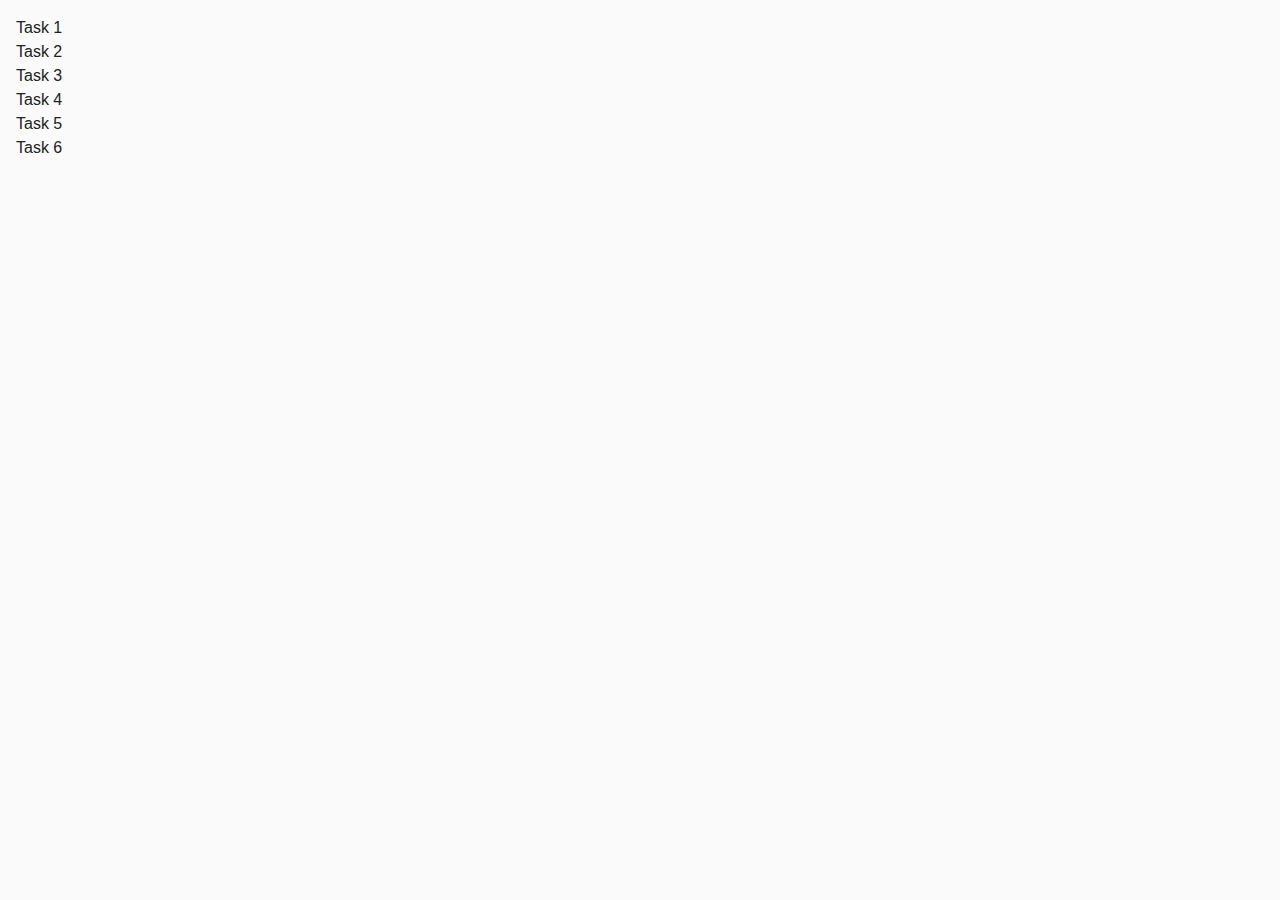
==== index.html @ ddd94025 "task 1" ====
<!DOCTYPE html>
<html lang="en">
  <head>
    <meta charset="UTF-8" />
    <meta http-equiv="X-UA-Compatible" content="IE=edge" />
    <meta name="viewport" content="width=device-width, initial-scale=1.0" />
    <title>Homework 7</title>
    <link rel="stylesheet" href="./css/common.css" />
    <link rel="stylesheet" href="./css/task-1.css">
  </head>
  <body>
    <ul>
      <li><a href="./task-1.html">Task 1</a></li>
      <li><a href="./task-2.html">Task 2</a></li>
      <li><a href="./task-3.html">Task 3</a></li>
      <li><a href="./task-4.html">Task 4</a></li>
      <li><a href="./task-5.html">Task 5</a></li>
      <li><a href="./task-6.html">Task 6</a></li>
    </ul>
  </body>
</html>
---- css/common.css ----
* {
  box-sizing: border-box;
}

body {
  margin: 16px;
  font-family: -apple-system, BlinkMacSystemFont, 'Segoe UI', Roboto, Oxygen,
    Ubuntu, Cantarell, 'Open Sans', 'Helvetica Neue', sans-serif;
  -webkit-font-smoothing: antialiased;
  -moz-osx-font-smoothing: grayscale;
  background-color: #fafafa;
  color: #212121;
  line-height: 1.5;
}
ul, ol {
  list-style: none;
  padding: 0;
  margin: 0;
}
a {
  color: inherit;
  text-decoration: none;
}
---- css/task-1.css ----
.item {border-radius: 8px;
padding: 16px;
width: 392px;
height: 264px;
background: #f6f6fe;}
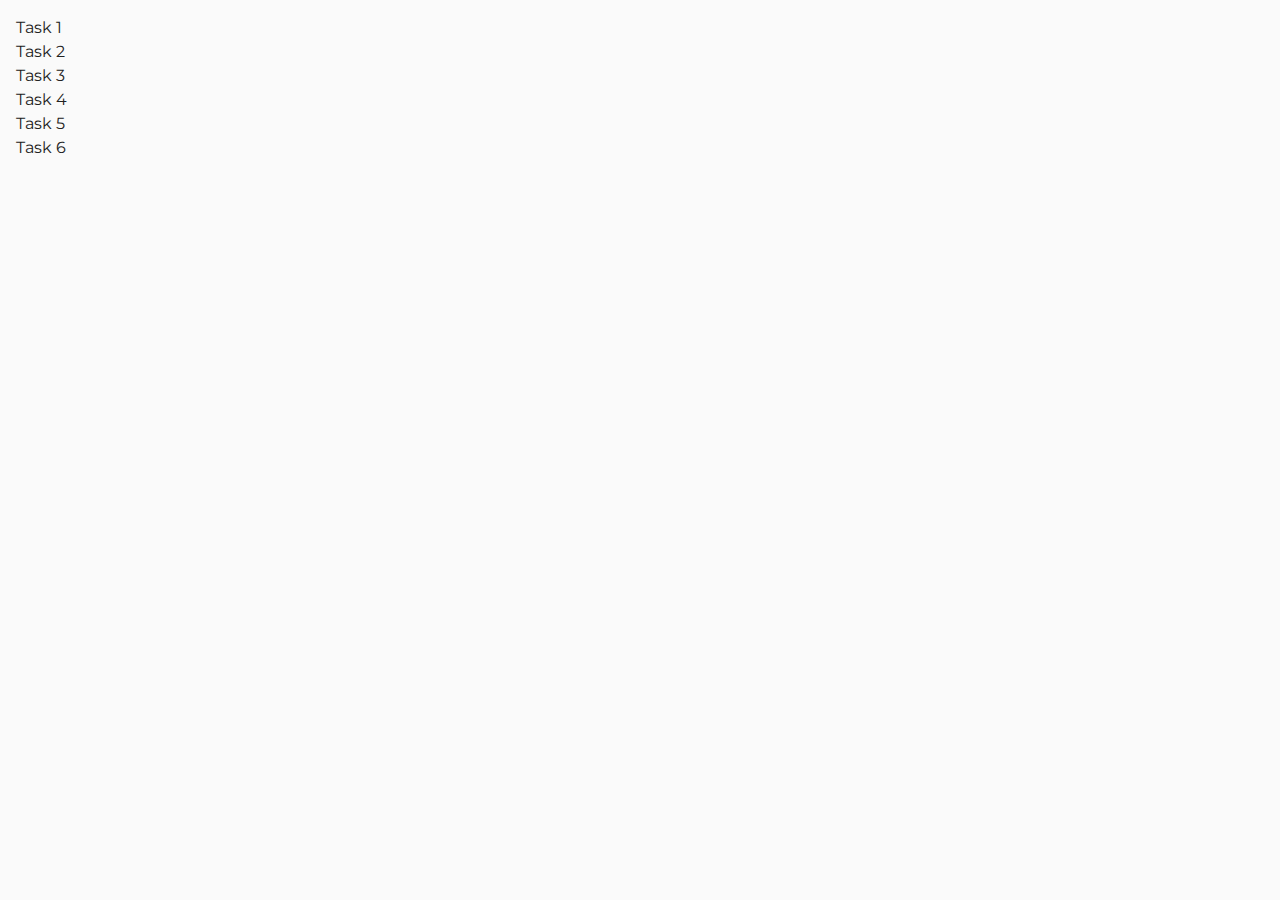
==== commit bad0259d: "completed" ====
--- a/index.html
+++ b/index.html
@@ -6,7 +6,10 @@
     <meta name="viewport" content="width=device-width, initial-scale=1.0" />
     <title>Homework 7</title>
     <link rel="stylesheet" href="./css/common.css" />
-    <link rel="stylesheet" href="./css/task-1.css">
+    <link rel="preconnect" href="https://fonts.googleapis.com">
+<link rel="preconnect" href="https://fonts.gstatic.com" crossorigin>
+<link href="https://fonts.googleapis.com/css2?family=Montserrat:ital,wght@0,100..900;1,100..900&display=swap" rel="stylesheet">
+  
   </head>
   <body>
     <ul>
--- a/css/common.css
+++ b/css/common.css
@@ -1,13 +1,11 @@
 * {
-  box-sizing: border-box;
+ box-sizing: border-box;
+
 }
 
 body {
+  font-family: 'Montserrat', sans-serif;
   margin: 16px;
-  font-family: -apple-system, BlinkMacSystemFont, 'Segoe UI', Roboto, Oxygen,
-    Ubuntu, Cantarell, 'Open Sans', 'Helvetica Neue', sans-serif;
-  -webkit-font-smoothing: antialiased;
-  -moz-osx-font-smoothing: grayscale;
   background-color: #fafafa;
   color: #212121;
   line-height: 1.5;
@@ -21,5 +19,218 @@
   color: inherit;
   text-decoration: none;
 }
-
-
+img{
+  display: block;
+  max-width: 100%;
+}
+
+/* Task 1*/
+li.item {
+ 
+  border-radius: 8px;
+  padding: 16px;
+  width: 392px;
+
+  background: #f6f6fe;
+border: none;
+margin-bottom: 24px;}
+  
+
+  h2{
+
+font-weight: 600;
+font-size: 24px;
+line-height: 1.33333;
+letter-spacing: 0.04em;
+color: #2e2f42;
+  }
+
+  .item ul li{
+font-weight: 400;
+font-size: 16px;
+line-height: 1.5;
+letter-spacing: 0.04em;
+color: #2e2f42;
+
+border: 1px solid #808080;
+border-radius: 4px;
+
+height: 40px;
+margin-bottom: 8px;
+padding-left: 16px;
+padding-top: 8px;
+padding-bottom: 8px;
+  }
+
+  /*Task 2*/
+.gallery{
+  display: flex;
+  flex-wrap: wrap;
+  row-gap:48px;
+  align-content: center;
+  justify-content: center;
+  
+}
+
+.gallery-image{
+width: calc((100% - 24px*2)/3);
+
+}
+
+.gallery-image img {
+  object-fit: cover;
+  max-width: 360px ;
+height: 300px;
+}
+
+/*Task 3*/
+#name-input{
+  font-family: "Montserrat", sans-serif;
+font-weight: 400;
+font-size: 16px;
+line-height: 1.5;
+letter-spacing: 0.04em;
+color: #2e2f42;
+width: 360px;
+height: 40px;
+padding: 8px 16px;
+margin-bottom: 16px;
+
+}
+
+h1 {
+  font-family: "Montserrat", sans-serif;
+font-weight: 600;
+font-size: 24px;
+line-height: 1.33333;
+letter-spacing: 0.04em;
+color: #2e2f42;
+margin:0;
+}
+
+/*Task 4 */
+
+label {
+  font-family: "Montserrat", sans-serif;
+font-weight: 400;
+font-size: 16px;
+line-height: 1.5;
+letter-spacing: 0.04em;
+color: #2e2f42;
+margin-bottom: 8px;
+display: flex;
+flex-direction: column;
+
+}
+
+input {
+  border: 1px solid #808080;
+border-radius: 4px;
+width: 360px;
+height: 40px;
+margin-top: 8px;
+}
+
+form {
+  display: flex;
+  flex-direction: column;
+}
+button{
+border-radius: 8px;
+padding: 8px 16px;
+width: 86px;
+height: 40px;
+font-family: "Montserrat", sans-serif;
+font-weight: 500;
+font-size: 16px;
+line-height: 1.5;
+letter-spacing: 0.04em;
+color: #fff;
+border: none;
+}
+
+.login-form button[type="submit"]{
+  background: #4e75ff;
+}
+.login-form button[type="submit"]:hover, .login-form button[type="submit"]:focus{
+  background: #6c8cff;
+ 
+}
+
+/*Task 5*/
+.change-color{
+  border-radius: 8px;
+padding: 8px 16px;
+width: 148px;
+height: 40px;
+font-family: "Montserrat", sans-serif;
+font-weight: 500;
+font-size: 16px;
+line-height: 1.5;
+letter-spacing: 0.04em;
+color: #fff;
+background: #4e75ff;
+}
+.change-color:hover, .change-color:focus{
+  background: #6c8cff;
+}
+
+p{
+  font-family: "Montserrat", sans-serif;
+font-weight: 400;
+font-size: 16px;
+line-height: 1.5;
+letter-spacing: 0.04em;
+color: #2e2f42;
+}
+
+/*Task 6 */
+#controls{
+  border-radius: 8px;
+padding: 32px;
+width: 486px;
+height: 104px;
+background: #f6f6fe;
+  display: flex;
+  flex-direction: row;
+  gap:16px;
+  align-items: center;
+  justify-content: center;
+  margin-bottom: 16px;
+}
+#controls input {
+  margin-top: 0;
+  width: 150px;
+}
+
+#boxes{
+  display: flex;
+  flex-direction: row;
+ gap:16px;
+ background: #f6f6fe;
+ border-radius: 8px;
+padding: 32px;
+
+}
+
+
+button[data-destroy], button[data-create]{
+border-radius: 8px;
+padding: 8px 16px;
+width: 120px;
+height: 40px;
+
+}
+
+button[data-create]{
+  background: #4e75ff;
+}
+button[data-create]:hover, button[data-create]:focus{
+  background: #6c8cff;
+}
+button[data-destroy]{
+  background: #ff4e4e;
+}
+button[data-destroy]:hover, button[data-destroy]:focus{
+  background: #ff7070;
+}